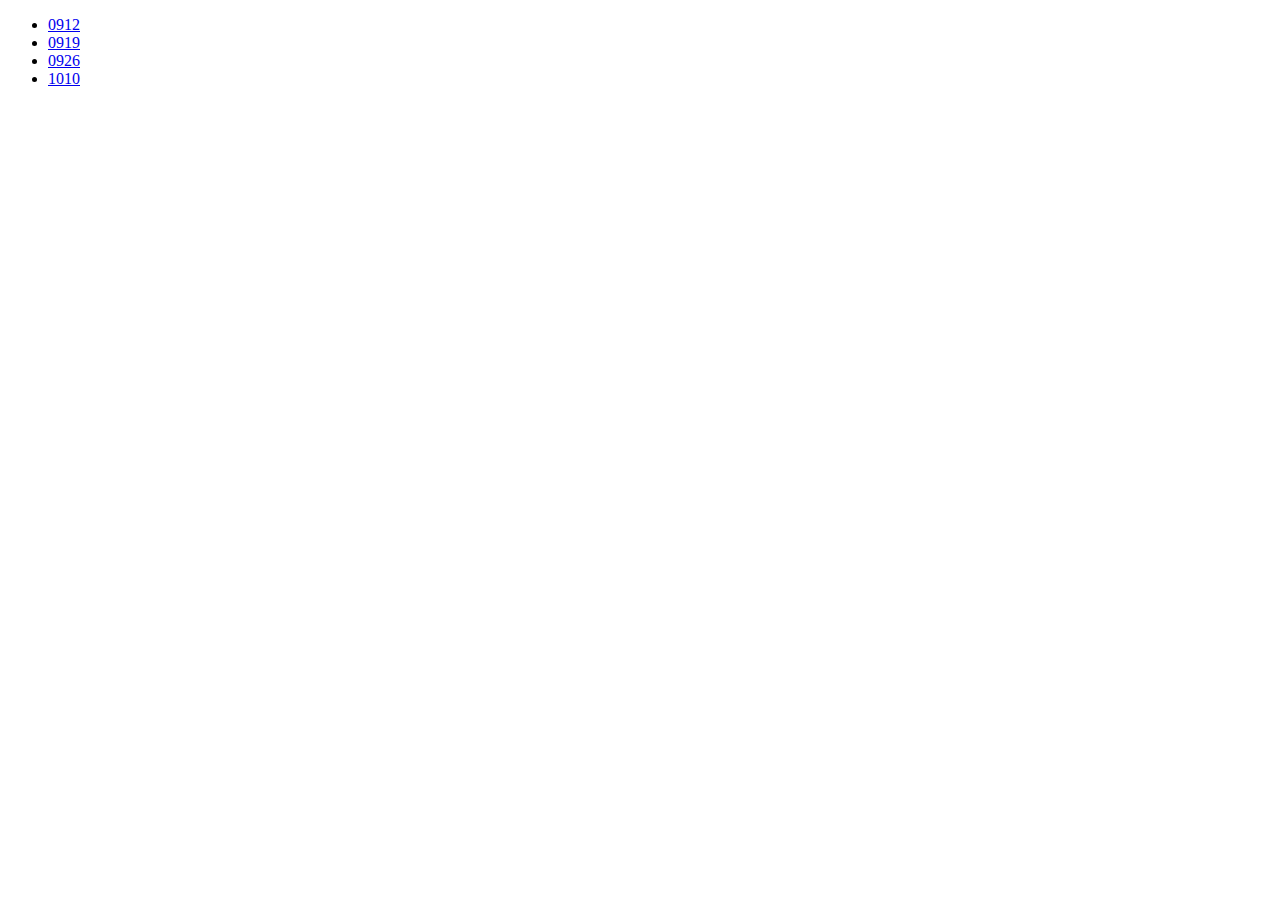
==== index.html @ eda7d294 "Add files via upload" ====
<!DOCTYPE html>
<html lang="en">
  <head>
    <meta charset="UTF-8" />
    <meta name="viewport" content="width=device-width, initial-scale=1.0" />
    <title>Links</title>
  </head>
  <body>
    <ul>
      <li><a href="./0912/index.html">0912</a></li>
      <li><a href="./0919/index.html">0919</a></li>
      <li><a href="./0926/mintro.html">0926</a></li>
      <li><a href="./1010/index.html">1010</a></li>
    </ul>
  </body>
</html>
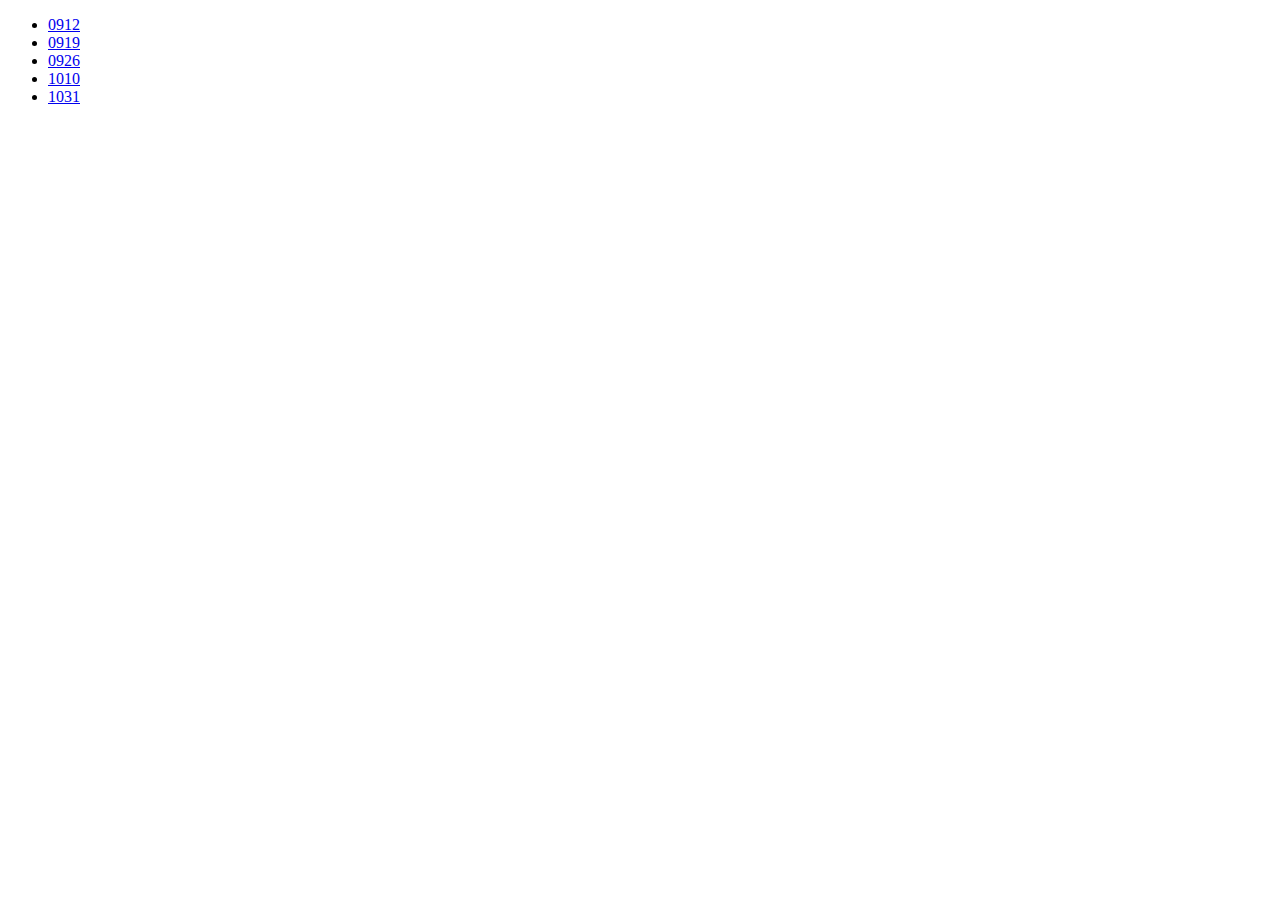
==== commit 9a4c224f: "index.html" ====
--- a/index.html
+++ b/index.html
@@ -11,6 +11,7 @@
       <li><a href="./0919/index.html">0919</a></li>
       <li><a href="./0926/mintro.html">0926</a></li>
       <li><a href="./1010/index.html">1010</a></li>
+      <li><a href="./1010/index.html">1031</a></li>
     </ul>
   </body>
 </html>
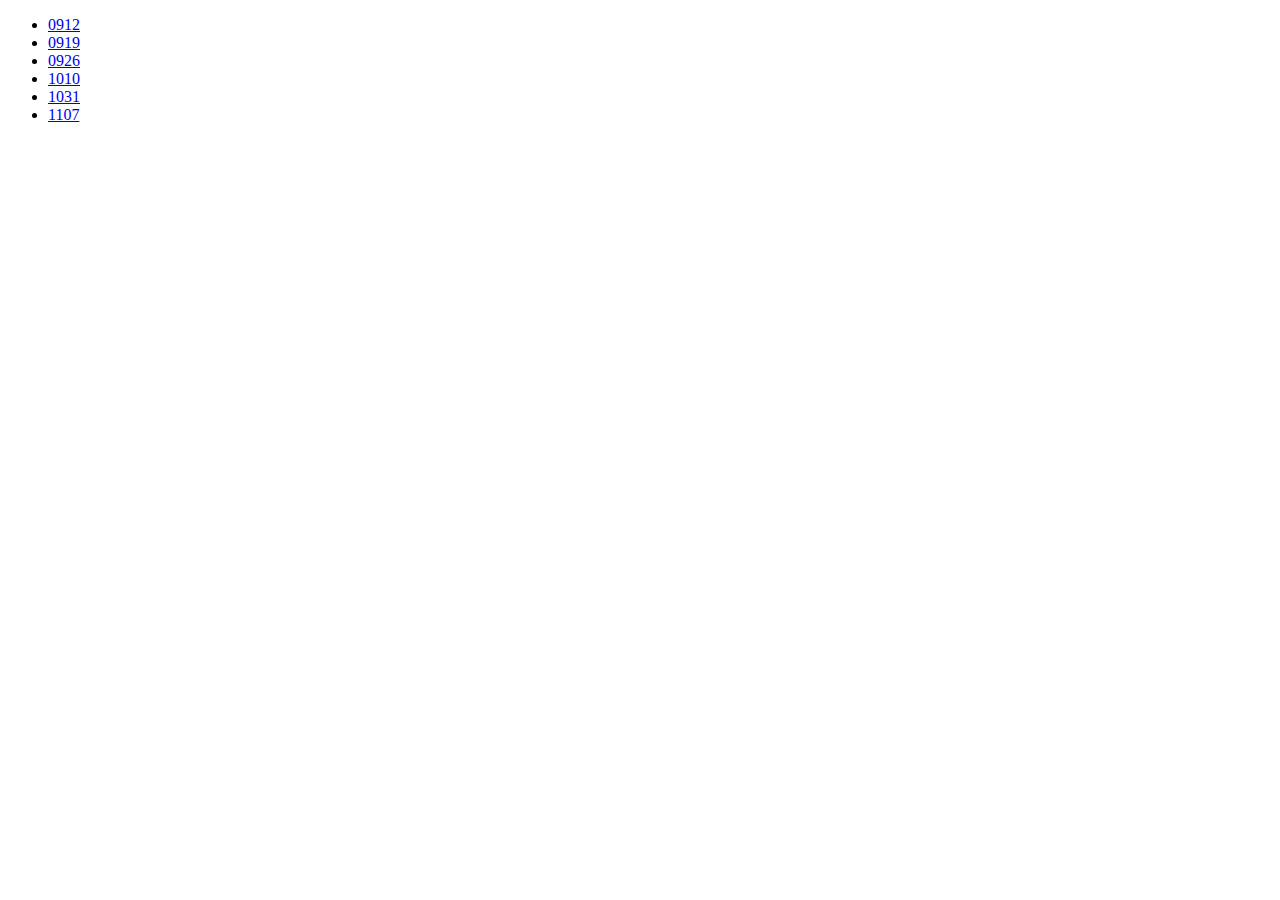
==== commit 2f229743: "index.html" ====
--- a/index.html
+++ b/index.html
@@ -11,7 +11,8 @@
       <li><a href="./0919/index.html">0919</a></li>
       <li><a href="./0926/mintro.html">0926</a></li>
       <li><a href="./1010/index.html">1010</a></li>
-      <li><a href="./1010/index.html">1031</a></li>
+      <li><a href="./1031/dokdo-intro.html">1031</a></li>
+      <li><a href="./1107/dokdo-intro.html">1107</a></li>
     </ul>
   </body>
 </html>
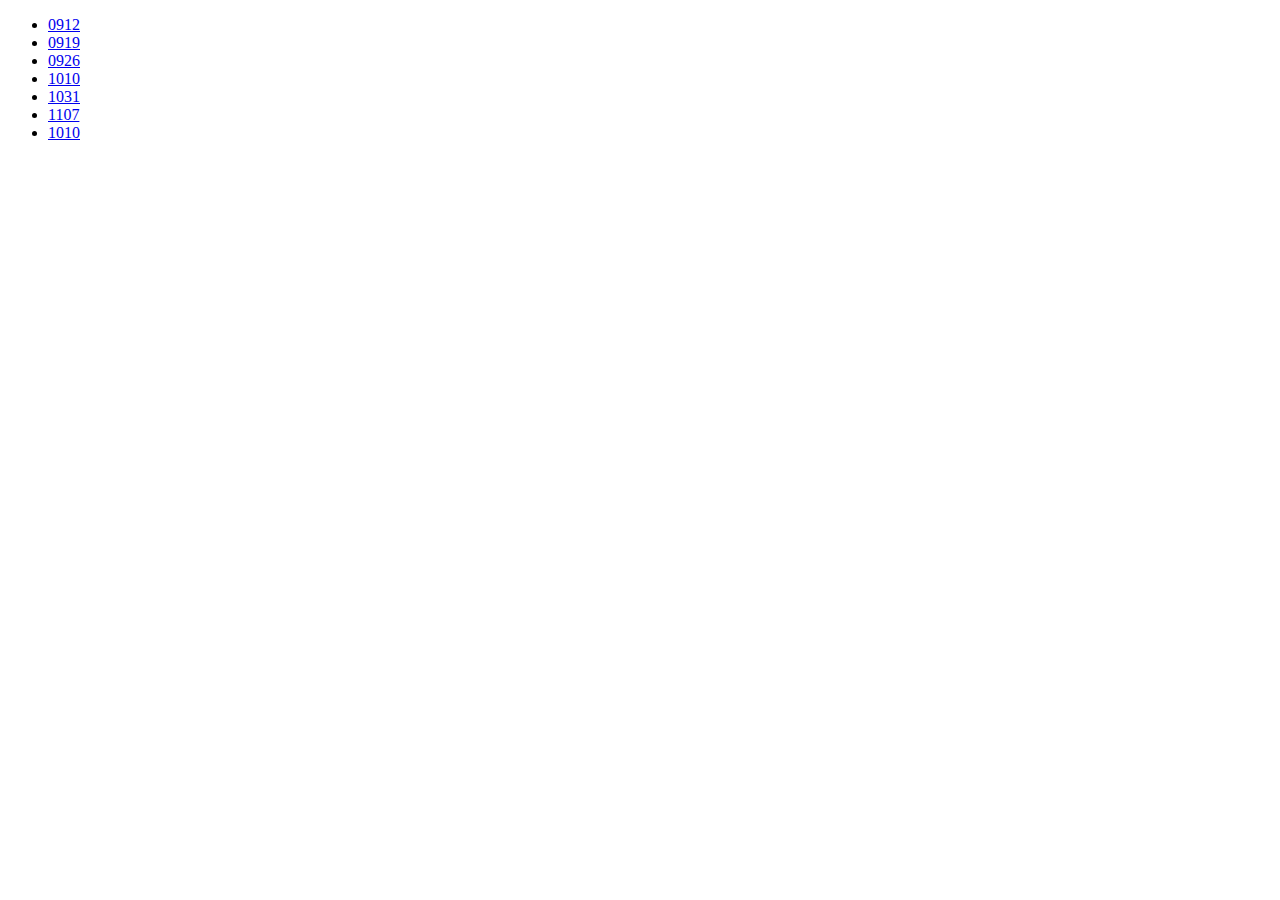
==== commit b1d388df: "index.html" ====
--- a/index.html
+++ b/index.html
@@ -13,6 +13,7 @@
       <li><a href="./1010/index.html">1010</a></li>
       <li><a href="./1031/dokdo-intro.html">1031</a></li>
       <li><a href="./1107/dokdo-intro.html">1107</a></li>
+      <li><a href="./1114/index.html">1010</a></li>
     </ul>
   </body>
 </html>
